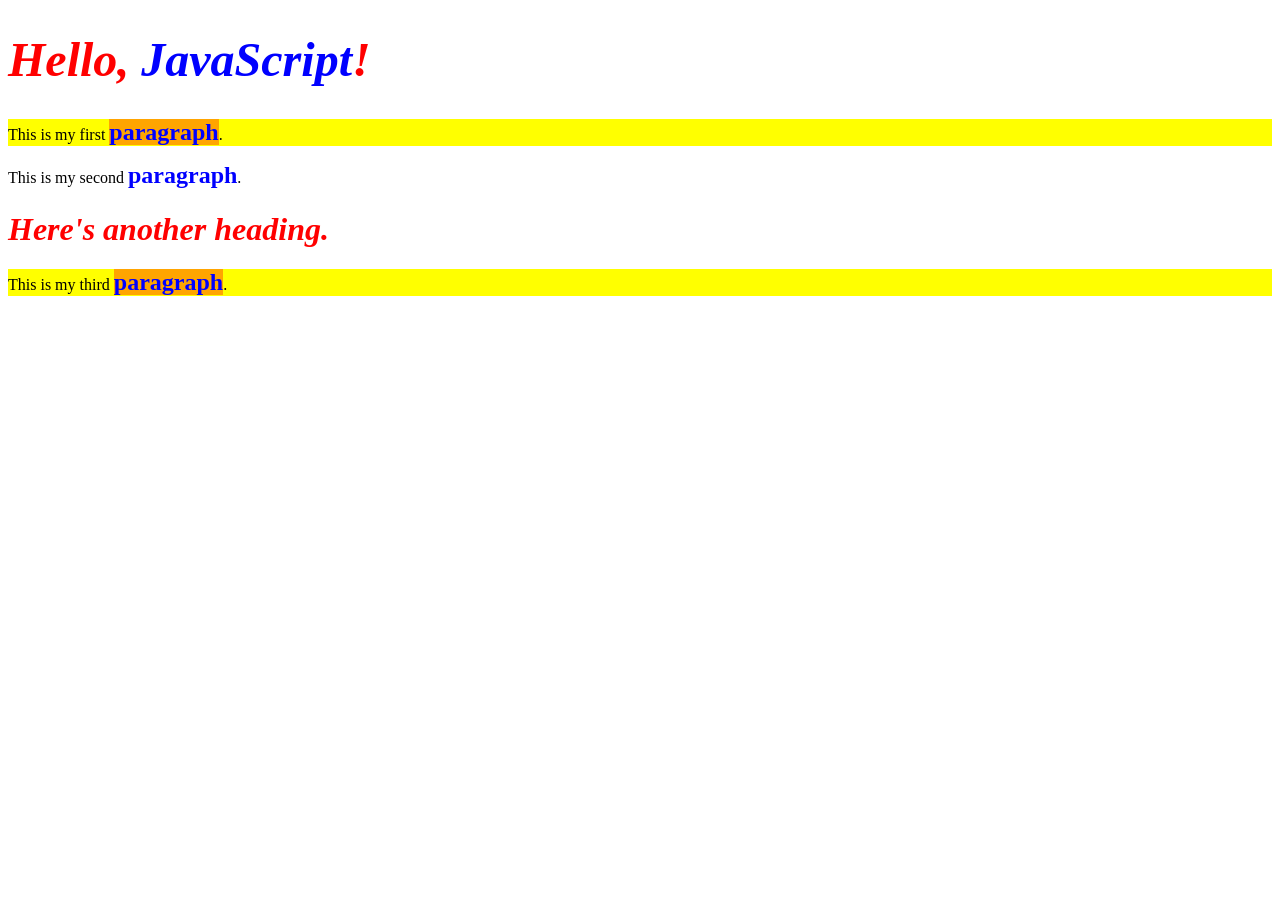
==== chapter7/helloworld.html @ 243ff87d "Initial upload" ====
<!doctype html>
<html>

<head>
    <title>Hello, JavaScript!</title>
    <script src="script.js"></script>
    <link href="style.css" rel="stylesheet" />
</head>

<body>
    <h1 id="main-heading">Hello, <strong>JavaScript</strong>!</h1>
    <p class="highlight">This is my first <strong>paragraph</strong>.</p>
    <p>This is my second <strong>paragraph</strong>.</p>
    <h1>Here's another heading.</h1>
    <p class="highlight">This is my third <strong>paragraph</strong>.</p>
</body>

</html>
---- chapter7/style.css ----
h1 {
    color: red;
    font-style: italic;
}

#main-heading {
    font-size: 48px;
}

strong {
    color: blue;
}

p strong {
    font-size: 24px;
}

.highlight {
    background-color: yellow;
}

.highlight strong {
    background-color: orange;
}
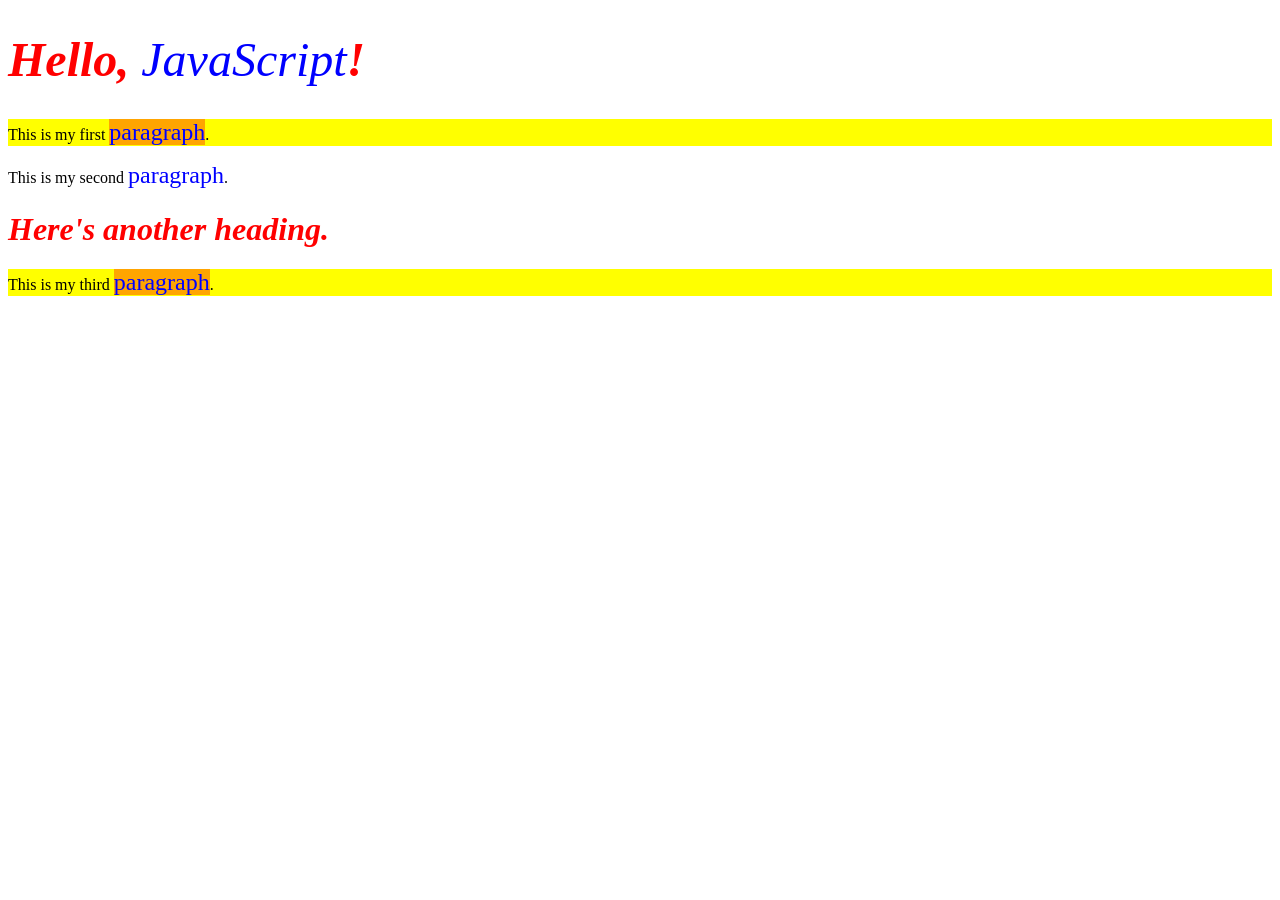
==== commit 5fe73d6a: "Finished 7.4 7.4 was finished" ====
--- a/chapter7/helloworld.html
+++ b/chapter7/helloworld.html
@@ -11,7 +11,7 @@
     <h1 id="main-heading">Hello, <strong>JavaScript</strong>!</h1>
     <p class="highlight">This is my first <strong>paragraph</strong>.</p>
     <p>This is my second <strong>paragraph</strong>.</p>
-    <h1>Here's another heading.</h1>
+    <h1 id="sub-heading">Here's another heading.</h1>
     <p class="highlight">This is my third <strong>paragraph</strong>.</p>
 </body>
 
--- a/chapter7/style.css
+++ b/chapter7/style.css
@@ -9,6 +9,7 @@
 
 strong {
     color: blue;
+    font-weight:100;
 }
 
 p strong {
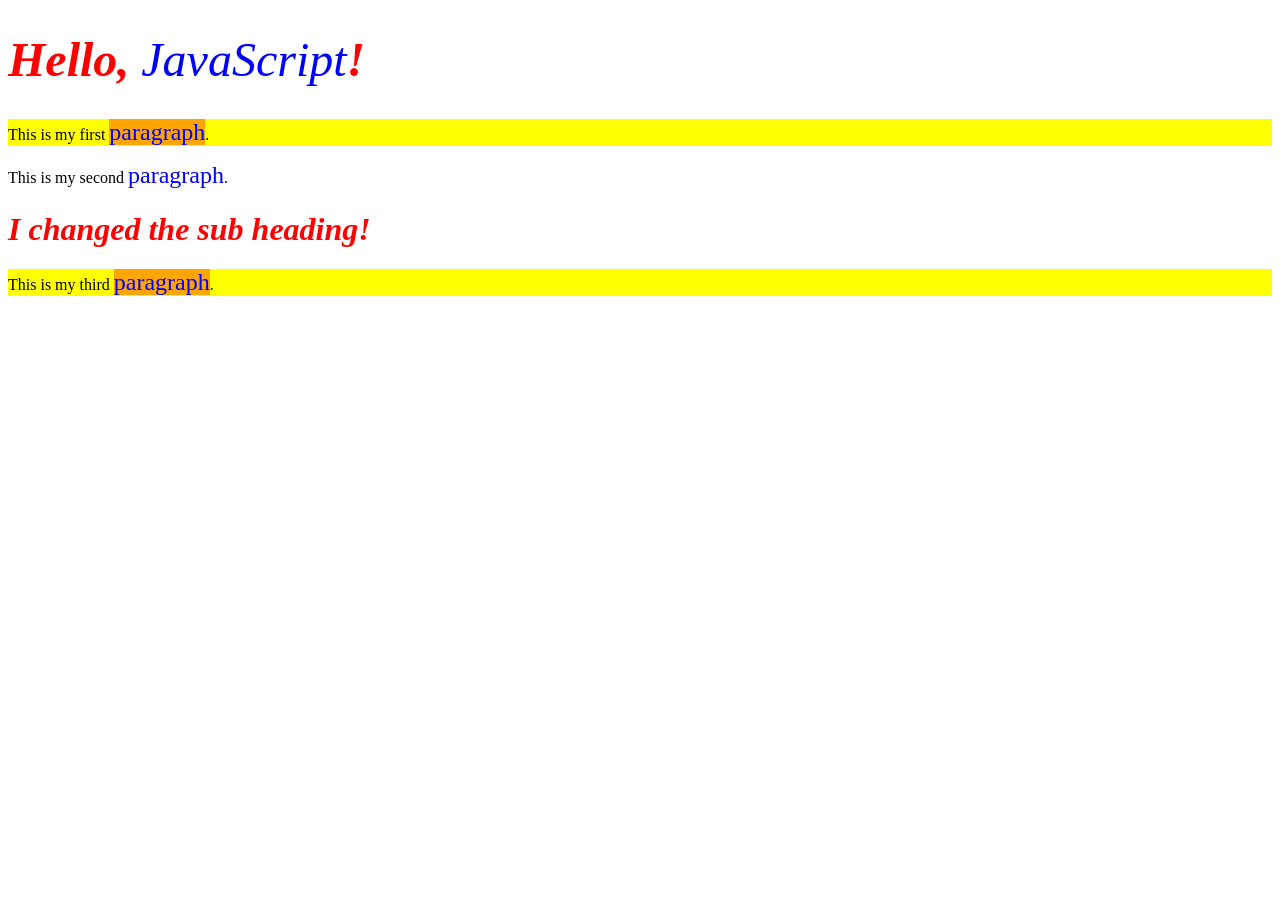
==== commit cc3e8e27: "Finished 7.5" ====
--- a/chapter7/helloworld.html
+++ b/chapter7/helloworld.html
@@ -3,7 +3,7 @@
 
 <head>
     <title>Hello, JavaScript!</title>
-    <script src="script.js"></script>
+    <script defer src="script.js"></script>
     <link href="style.css" rel="stylesheet" />
 </head>
 
